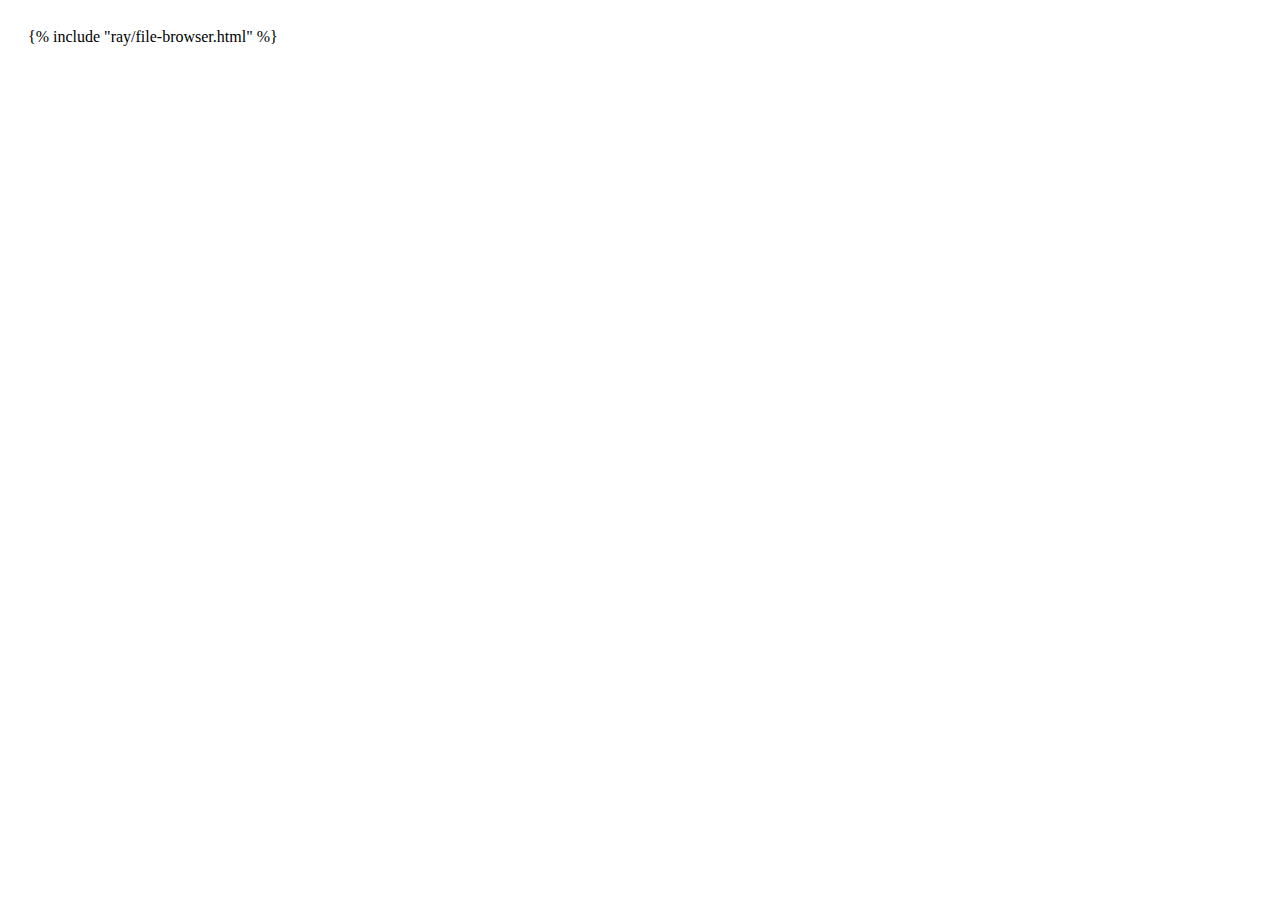
==== trunk/ray/templates/ray/index.html @ 08b19666 "Fixed lots of bugs, + some code cleanup/refactornig" ====
<html xmlns="http://www.w3.org/1999/xhtml">
  <head>
    <script type="text/javascript" src="/media/jquery-ui/js/jquery-1.4.1.min.js"></script>
    <script type="text/javascript" src="/media/jquery-ui/js/jquery-ui-1.8rc1.custom.min.js"></script>
    <script src="/media/codemirror/js/codemirror.js" type="text/javascript"></script>
    <script src="/media/ray/src/jquery.ray.js" type="text/javascript"></script>
    <script src="/media/ray/src/jquery.rayMirrorEditor.js" type="text/javascript"></script>
    <script src="/media/ray/src/jquery.rayWorkspace.js" type="text/javascript"></script>
    <script src="/media/ray/src/jquery.rayFilebrowser.js" type="text/javascript"></script>
    <link  href="/media/ray/css/jquery.ray.css" rel="stylesheet" type="text/css" />
    <link  href="/media/jquery-ui/css/custom-theme/jquery-ui-1.8rc1.custom.css" rel="stylesheet" type="text/css" media="all" />
    <title>Django Ray Editor</title>
    <style>
        .CodeMirror-line-numbers  {
            background:none repeat scroll 0 0 #F4F4F4;
            border-right:1px solid #DDDDDD;
            width:30px;
        }
        .CodeMirror-line-numbers div {
            text-align:right;
            font-size:10pt;
            padding:0 5px 0 0;
            font-family:monospace;
        }
        .editbox {
            font-family:monospace;
        }
        #ray-toolbar .ui-ray-pathinfo {
            font-size:137%;
            font-family:fixed;
            font-weight:normal;
            margin-left:8px;
        }
        #ray-toolbar .ui-button-set {
            float:right;
        }
        #ray-toolbar .ui-button {
            height:18px;
            width:22px;
        }
        .ui-ray-buffer-cursorinfo {
            float:right;
            color:#ddd;
            padding:2px 10px;
            font-size:150%;
        }
        .ui-ray-syntax-selector {
            float:right;
        }

    </style>
  </head>
  <body style="padding: 20px;">
    {% include "ray/file-browser.html" %}
  </body>
</html>
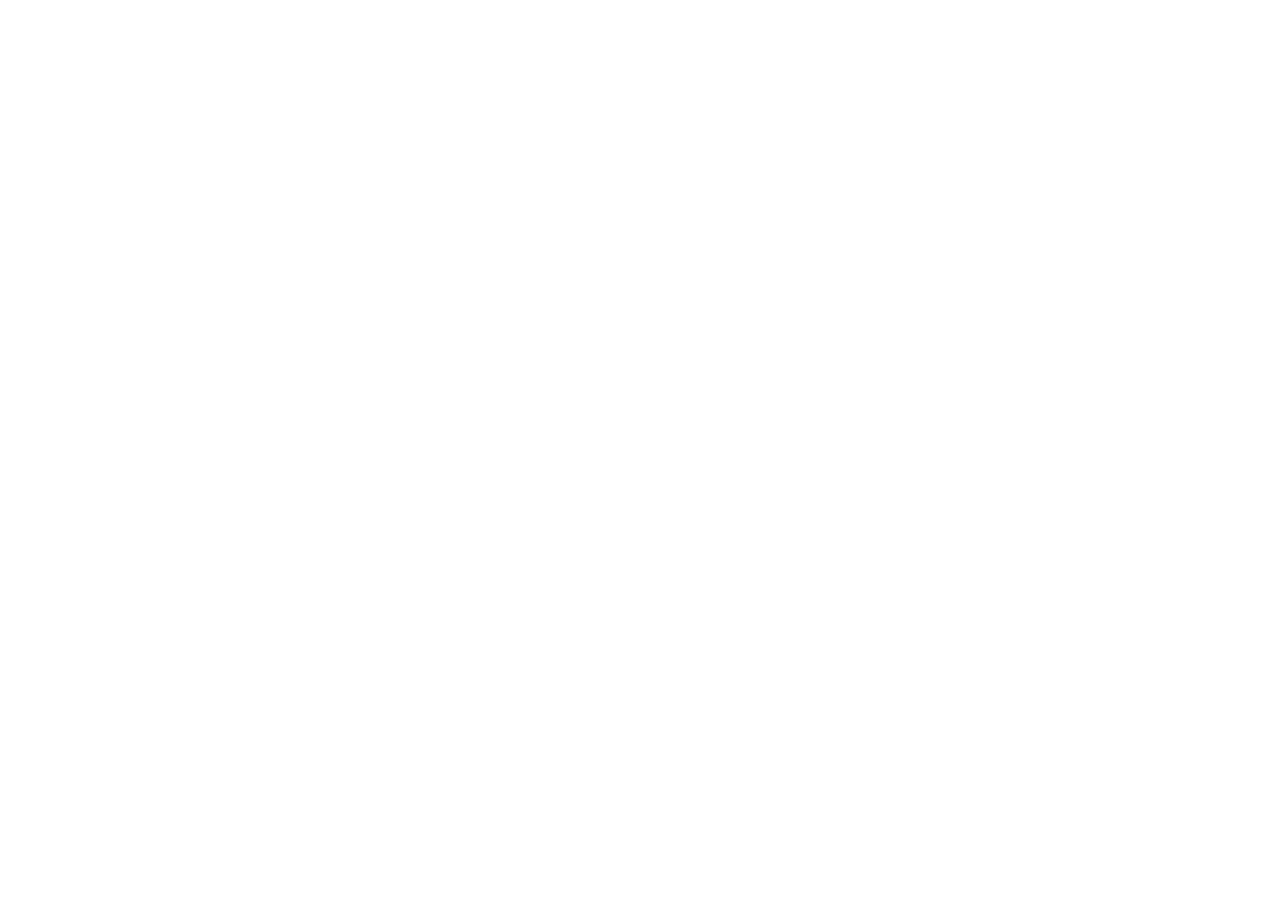
==== commit d210f859: "trying new splitter.." ====
--- a/trunk/ray/templates/ray/index.html
+++ b/trunk/ray/templates/ray/index.html
@@ -1,57 +1,32 @@
+<!DOCTYPE html PUBLIC "-//W3C//DTD XHTML 1.1//EN" "http://www.w3.org/TR/xhtml11/DTD/xhtml11.dtd">
 <html xmlns="http://www.w3.org/1999/xhtml">
   <head>
-    <script type="text/javascript" src="/media/jquery-ui/js/jquery-1.4.1.min.js"></script>
+    <script type="text/javascript" src="/media/jquery-ui/js/jquery-1.4.2.min.js"></script>
     <script type="text/javascript" src="/media/jquery-ui/js/jquery-ui-1.8rc1.custom.min.js"></script>
+    <script src="/media/jquery-splitter/splitter.js" type="text/javascript"></script>
     <script src="/media/codemirror/js/codemirror.js" type="text/javascript"></script>
     <script src="/media/ray/src/jquery.ray.js" type="text/javascript"></script>
-    <script src="/media/ray/src/jquery.rayMirrorEditor.js" type="text/javascript"></script>
     <script src="/media/ray/src/jquery.rayWorkspace.js" type="text/javascript"></script>
-    <script src="/media/ray/src/jquery.rayFilebrowser.js" type="text/javascript"></script>
+    <!--script src="/media/ray/src/jquery.rayMirrorEditor.js" type="text/javascript"></script-->
+    <!--script src="/media/ray/src/jquery.rayFilebrowser.js" type="text/javascript"></script-->
+    <!--script src="/media/ray/src/jquery.rayPixlr.js" type="text/javascript"></script-->
+    <!--script src="/media/pixlr/_script/pixlr.js" type="text/javascript"></script-->
+    <!--script src="/media/jquery-contextMenu/jquery.contextMenu.js" type="text/javascript"></script-->
+    <!--link  href="/media/jquery-contextMenu/jquery.contextMenu.css" rel="stylesheet" type="text/css" /-->
     <link  href="/media/ray/css/jquery.ray.css" rel="stylesheet" type="text/css" />
+    <link  href="/media/ray/css/jquery.splitter.css" rel="stylesheet" type="text/css" />
     <link  href="/media/jquery-ui/css/custom-theme/jquery-ui-1.8rc1.custom.css" rel="stylesheet" type="text/css" media="all" />
+	<script type="text/javascript"> 
+		//Global setting edit these
+	////pixlr.settings.target = 'http://developer.pixlr.com/save_post_modal.php';
+	////pixlr.settings.exit = 'http://developer.pixlr.com/exit_modal.php';
+	////pixlr.settings.credentials = true;
+	////pixlr.settings.method = 'post';
+	</script>     
     <title>Django Ray Editor</title>
-    <style>
-        .CodeMirror-line-numbers  {
-            background:none repeat scroll 0 0 #F4F4F4;
-            border-right:1px solid #DDDDDD;
-            width:30px;
-        }
-        .CodeMirror-line-numbers div {
-            text-align:right;
-            font-size:10pt;
-            padding:0 5px 0 0;
-            font-family:monospace;
-        }
-        .editbox {
-            font-family:monospace;
-        }
-        #ray-toolbar .ui-ray-pathinfo {
-            font-size:137%;
-            font-family:fixed;
-            font-weight:normal;
-            margin-left:8px;
-        }
-        #ray-toolbar .ui-button-set {
-            float:right;
-        }
-        #ray-toolbar .ui-button {
-            height:18px;
-            width:22px;
-        }
-        .ui-ray-buffer-cursorinfo {
-            float:right;
-            color:#ddd;
-            padding:2px 10px;
-            font-size:150%;
-        }
-        .ui-ray-syntax-selector {
-            float:right;
-        }
-
-    </style>
   </head>
-  <body style="padding: 20px;">
-    {% include "ray/file-browser.html" %}
+  <body>
+    
   </body>
 </html>
 
